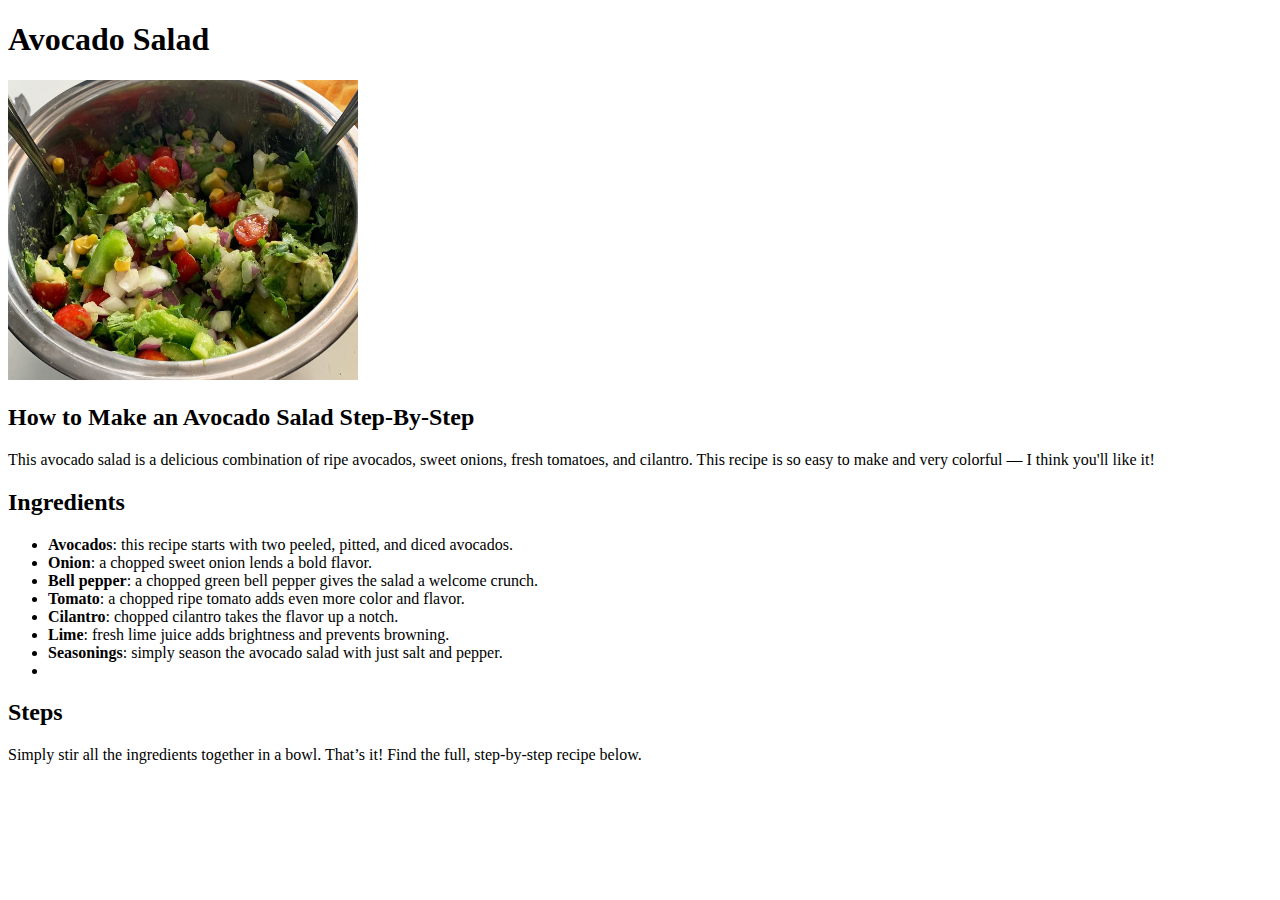
==== recipes/cesar_salad.html @ e6cfceb4 "recipes" ====
<!DOCTYPE html>

<html lang="en">
   
    <head>
        <meta charset="UTF-8">
        <title>Odin recipes</title> 
    </head>

    
    <body>
        <h1>Avocado Salad</h1>

        <img src="../images/avocado_salad.jpeg" alt="A superb avocado salad" height="300" width="350">

        <h2>How to Make an Avocado Salad Step-By-Step</h2>

        <p>This avocado salad is a delicious combination 
            of ripe avocados, sweet onions, fresh tomatoes, 
            and cilantro. This recipe is so easy to make and 
            very colorful — I think you'll like it!
        </p>

        <h2>Ingredients</h2>


        <ul>
            <li><strong>Avocados</strong>: this recipe starts with two peeled, pitted, and diced avocados.</li>
            <li><strong>Onion</strong>: a chopped sweet onion lends a bold flavor. </li>
            <li><strong>Bell pepper</strong>: a chopped green bell pepper gives the salad a welcome crunch.</li>
            <li><strong>Tomato</strong>: a chopped ripe tomato adds even more color and flavor.</li>
            <li><strong>Cilantro</strong>: chopped cilantro takes the flavor up a notch. </li>
            <li><strong>Lime</strong>: fresh lime juice adds brightness and prevents browning.</li>
            <li><strong>Seasonings</strong>: simply season the avocado salad with just salt and pepper. </li>
            <li><strong></strong></li>
        </ul>


        <h2>Steps</h2>

        <p>Simply stir all the ingredients together in a bowl.
            That’s it! Find the full, step-by-step recipe below. 
        </p>

    </body>
</html>
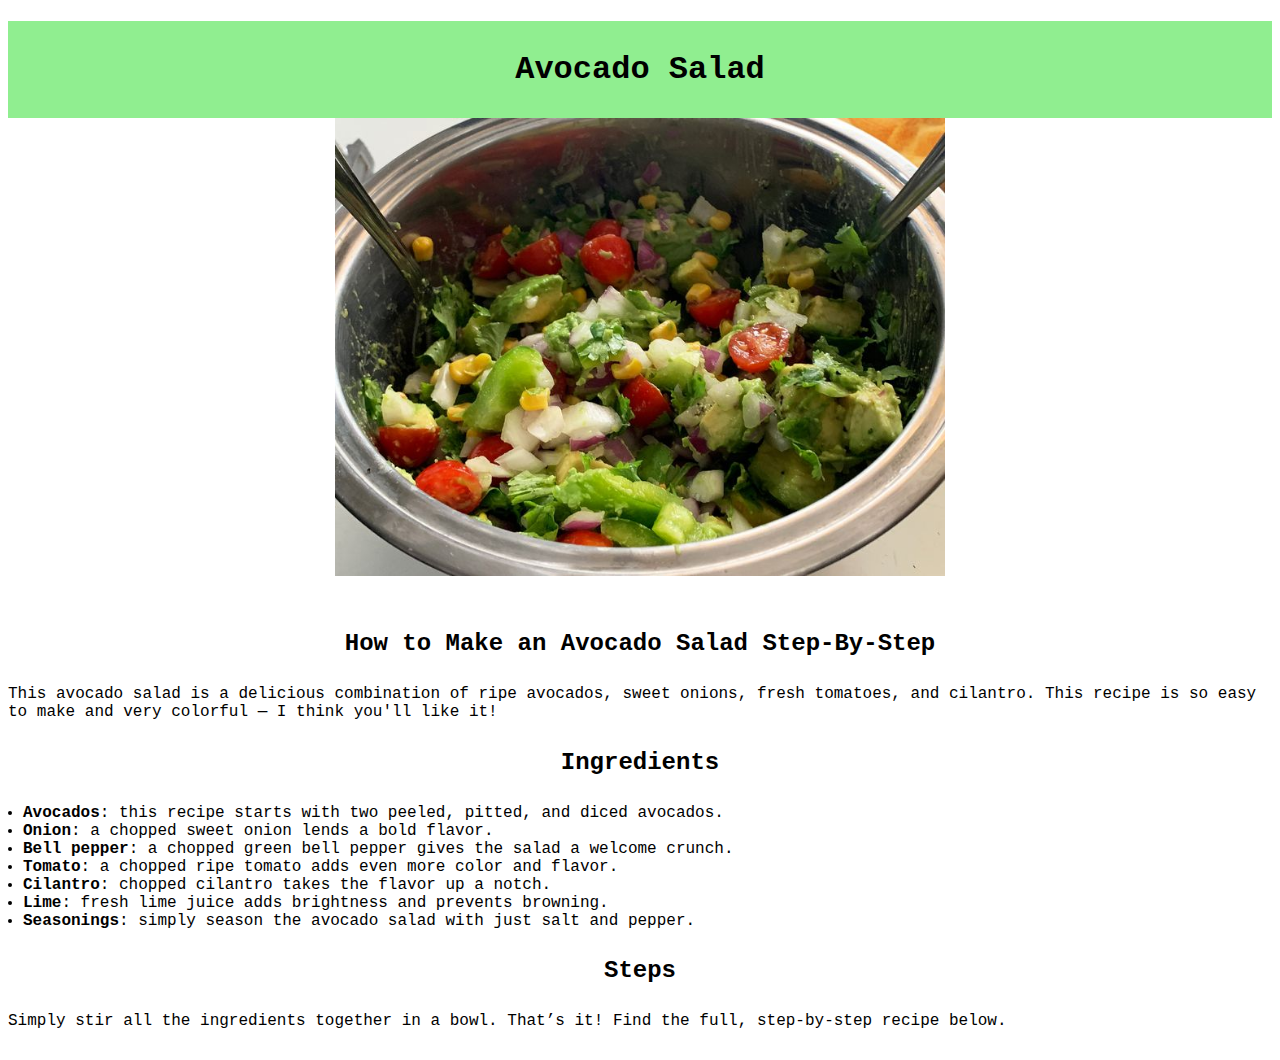
==== commit 06005c71: "recipes" ====
--- a/recipes/cesar_salad.html
+++ b/recipes/cesar_salad.html
@@ -4,41 +4,43 @@
    
     <head>
         <meta charset="UTF-8">
-        <title>Odin recipes</title> 
+        <title>Odin recipes</title>
+        <link rel="stylesheet" href="style-recipes.css"> 
     </head>
 
     
     <body>
-        <h1>Avocado Salad</h1>
+        <h1 class="main-title">Avocado Salad</h1>
 
-        <img src="../images/avocado_salad.jpeg" alt="A superb avocado salad" height="300" width="350">
+        <div class="image">
+            <img class="main-image" alt="A tasty Avocado Salad" src="../images/avocado_salad.jpeg" alt="A superb avocado salad" height="300" width="350">
+        </div>
 
-        <h2>How to Make an Avocado Salad Step-By-Step</h2>
+        <h2 class="title-base">How to Make an Avocado Salad Step-By-Step</h2>
 
-        <p>This avocado salad is a delicious combination 
+        <p class="standard-par">This avocado salad is a delicious combination 
             of ripe avocados, sweet onions, fresh tomatoes, 
             and cilantro. This recipe is so easy to make and 
             very colorful — I think you'll like it!
         </p>
 
-        <h2>Ingredients</h2>
+        <h2 class="title-base">Ingredients</h2>
 
 
-        <ul>
+        <ul id="list">
             <li><strong>Avocados</strong>: this recipe starts with two peeled, pitted, and diced avocados.</li>
             <li><strong>Onion</strong>: a chopped sweet onion lends a bold flavor. </li>
             <li><strong>Bell pepper</strong>: a chopped green bell pepper gives the salad a welcome crunch.</li>
             <li><strong>Tomato</strong>: a chopped ripe tomato adds even more color and flavor.</li>
             <li><strong>Cilantro</strong>: chopped cilantro takes the flavor up a notch. </li>
             <li><strong>Lime</strong>: fresh lime juice adds brightness and prevents browning.</li>
-            <li><strong>Seasonings</strong>: simply season the avocado salad with just salt and pepper. </li>
-            <li><strong></strong></li>
+            <li><strong>Seasonings</strong>: simply season the avocado salad with just salt and pepper.</li>
         </ul>
 
 
-        <h2>Steps</h2>
+        <h2 class="title-base">Steps</h2>
 
-        <p>Simply stir all the ingredients together in a bowl.
+        <p class="standard-par">Simply stir all the ingredients together in a bowl.
             That’s it! Find the full, step-by-step recipe below. 
         </p>
 
--- a/recipes/style-recipes.css
+++ b/recipes/style-recipes.css
@@ -0,0 +1,38 @@
+.main-title {
+    font-family: monospace, Tahoma, sans-serif;
+    text-align: center;
+    background-color: lightgreen;
+    padding: 30px;
+}
+
+.image {
+    text-align: center;
+    
+    position: relative;
+    bottom: 22px;
+}
+
+.main-image {
+    height: 458px;
+    width: auto;
+}
+
+.title-base {
+    font-family: monospace, Tahoma, sans-serif;
+    text-align: center;
+    padding: 8px;
+}
+
+.standard-par,
+#list {
+    font-family: monospace, Tahoma, sans-serif;
+}
+
+#list {
+    position: relative;
+    right: 25px;
+}
+
+#ol-list {
+    font-family: monospace, Tahoma, sans-serif;
+}
